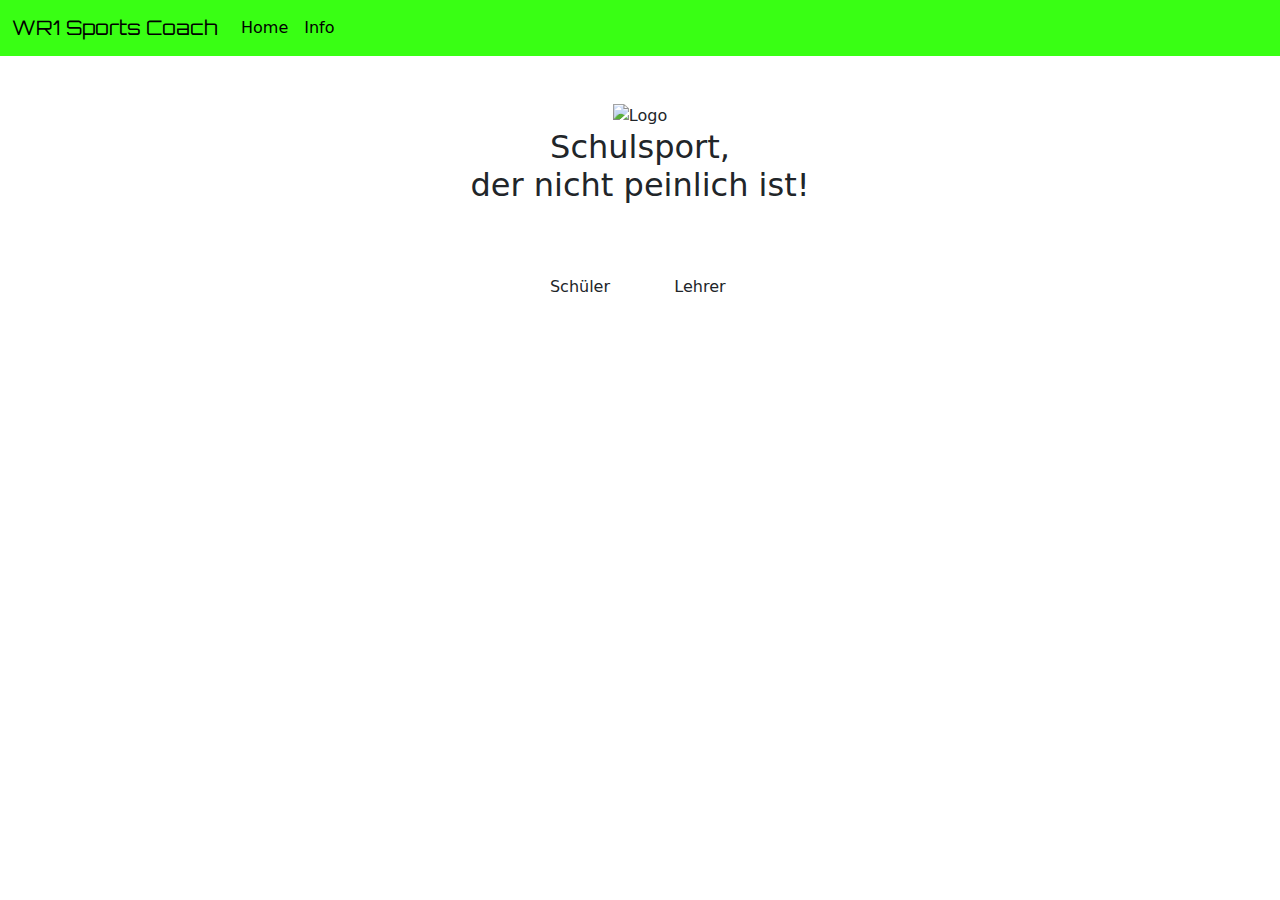
==== V2/index.html @ b7bdcef4 "test" ====
<!DOCTYPE html>
<html lang="en">
<head>
    <meta charset="UTF-8">
    <meta name="viewport" content="width=device-width, initial-scale=1.0">
    <title>WR1 Sports Coach</title>

    <link href="https://cdn.jsdelivr.net/npm/bootstrap@5.3.0/dist/css/bootstrap.min.css" rel="stylesheet">
    <link rel="stylesheet" href="style.css">
    <link href="https://fonts.googleapis.com/css2?family=Orbitron&display=swap" rel="stylesheet">
    <link rel="icon" href="assets/favicon.ico" type="image/x-icon">

    <!-- App Icons -->
    <link rel="apple-touch-icon" sizes="180x180" href="assets/logo.png">
    <link rel="icon" type="image/png" sizes="192x192" href="assets/logo.png">
    <link rel="apple-touch-icon-precomposed" href="assets/logo.png">
    <link rel="shortcut icon" href="assets/logo.png">

</head>
<body>

<nav class="navbar navbar-expand-lg navbar-light" style="background-color: #39ff14; color: #000;">
    <div class="container-fluid">
        <a class="navbar-brand" href="#" style="color: #000; font-family: 'Orbitron', sans-serif;" onclick="showScreen('home')">WR1 Sports Coach</a>
        <button class="navbar-toggler navbar-light" type="button" data-bs-toggle="collapse" data-bs-target="#navbarNav" aria-controls="navbarNav" aria-expanded="false" aria-label="Toggle navigation">
            <span class="navbar-toggler-icon"></span>
        </button>
        <div class="collapse navbar-collapse" id="navbarNav">
            <ul class="navbar-nav">
                <li class="nav-item">
                    <a class="nav-link" href="#" id="homeLink" onclick="showScreen('home')" style="color: #000;">Home</a>
                </li>
                <li class="nav-item">
                    <a class="nav-link" href="#" id="aboutLink" onclick="showScreen('about')" style="color: #000;">Info</a>
                </li>
            </ul>
        </div>
    </div>
</nav>

<div id="home" class="container mt-5">
    <div class="d-flex justify-content-center">
        <img src="assets/logo.png" alt="Logo" class="img-fluid">
    </div>
    <h2 class="text-center">Schulsport, <br>der nicht peinlich ist!</h2>
    <br>
    <div class="d-flex justify-content-center">
        <button type="button" class="btn btn-neon-green" style="width: 100px; height: 100px; margin-right: 10px;" onclick="showScreen('schulerLogin')">Schüler</button>
        <button type="button" class="btn btn-neon-green" style="width: 100px; height: 100px; margin-left: 10px;" onclick="showScreen('lehrerLogin')">Lehrer</button>
    </div>
</div>

<div id="schulerLogin" class="container mt-5" style="display: none;">
    <h2>Schüler-Login</h2>
    <form>
        <div class="mb-3">
            <label for="schulerUsername" class="form-label">Username</label>
            <input type="text" class="form-control" id="schulerUsername" required>
        </div>
        <div class="mb-3">
            <label for="schulerPassword" class="form-label">Password</label>
            <input type="password" class="form-control" id="schulerPassword" required>
        </div>
        <button type="button" class="btn btn-neon-green" onclick="showScreen('schulerHome')">Login</button>
    </form>
</div>

<div id="lehrerLogin" class="container mt-5" style="display: none;">
    <h2>Lehrer-Login</h2>
    <form>
        <div class="mb-3">
            <label for="lehrerUsername" class="form-label">Username</label>
            <input type="text" class="form-control" id="lehrerUsername" required>
        </div>
        <div class="mb-3">
            <label for="lehrerPassword" class="form-label">Password</label>
            <input type="password" class="form-control" id="lehrerPassword" required>
        </div>
        <button type="button" class="btn btn-neon-green" onclick="showScreen('lehrerHome')">Login</button>
    </form>
</div>

<div id="schulerHome" class="container mt-5" style="display: none;">
    <h2>Willkommen zu deiner Übungsübersicht!</h2>
    <p>Hier kannst du sehen, welche Übungen du bereits geschafft hast, und welche du noch probieren solltest.</p>
    <br>
    <h3>Noch offen</h3>

    <div class="d-flex justify-content-center">
        <button type="button" class="btn btn-neon-green m-2" style="width: 100%;" onclick="showScreen('exercise1')">Flugrolle</button>
    </div>

    <div class="d-flex justify-content-center">
        <button type="button" class="btn btn-neon-green m-2" style="width: 100%;" onclick="showScreen('exercise2')">Handstand</button>
    </div>

    <div class="d-flex justify-content-center">
        <button type="button" class="btn btn-neon-green m-2" style="width: 100%;" onclick="showScreen('exercise3')">Radschlag</button>
    </div>

    <div class="d-flex justify-content-center">
        <button type="button" class="btn btn-neon-green m-2" style="width: 100%;" onclick="showScreen('exercise4')">Handstandrolle</button>
    </div>

    <div class="d-flex justify-content-center">
        <button type="button" class="btn btn-neon-green m-2" style="width: 100%;" onclick="showScreen('exercise5')">Rolle vorwärts in den Handstand</button>
    </div>
    
    <br>
    <h3>Bereits geschafft</h3>
    <div class="d-flex justify-content-center">
        <button type="button" class="btn btn-neon-green m-2" style="width: 100%;" onclick="showScreen('exercise4')">Handstandabrolle</button>
    </div>
    <div class="d-flex justify-content-center">
        <button type="button" class="btn btn-neon-green m-2" style="width: 100%;" onclick="showScreen('exercise5')">Rolle vorwärts in den Handstand</button>
    </div>
</div>

<div id="lehrerHome" class="container mt-5" style="display: none;">
    <h2>Willkommen!</h2>
    <p>Bitte wählen Sie den Namen eines Schülers aus:</p>
    <br>
    <br>
    <select id="studentSelect" class="form-select">
        <option selected>Wählen Sie einen Schüler</option>
        <option value="1">Constantin</option>
        <option value="2">Nele</option>
        <option value="3">Carl Johann</option>
        <option value="4">Killian</option>
        <option value="5">Phillip</option>
    </select>
    <br>
    <br>
    <button type="button" class="btn btn-neon-green" onclick="showScreen('studentInfo')">Leistungsfortschritt anzeigen</button>
</div>

<div id="studentInfo" class="container mt-5" style="display: none;">
    <h2>Leistungsfortschritt des Schülers</h2>
    <p>Hier können Sie sehen, welche Übungen der Schüler bereits geschafft hat und welche noch offen sind.</p>
    <br>
    <h3>Noch offen</h3>
    <ul>
        <li>Handstand</li>
        <li>Rad</li>
        <li>Seilspringen</li>
    </ul>
    <br>
    <h3>Bereits geschafft</h3>
    <ul>
        <li>Sprung unter das Pferd</li>
        <li>Balken</li>
    </ul>
    <button type="button" class="btn btn-neon-green" onclick="showScreen('lehrerHome')">Zurück zur Schülerauswahl</button>
</div>

<div id="exercise1" class="container mt-5" style="display: none;">
    <h2>Flugrolle</h2>
    <p>Die Flugrolle ist eine wichtige Übung im Turnen. Hier sind die Schritte, um sie zu meistern:</p>
    <ul>
        <li>Stelle dich gerade hin und strecke deine Arme über deinen Kopf.</li>
        <li>Beuge deine Knie und rolle vorwärts, indem du deine Hände auf den Boden legst.</li>
        <li>Halte deinen Körper eng zusammen und rolle über deinen Rücken.</li>
        <li>Komm wieder auf deinen Füßen zum Stehen und strecke deine Arme über deinen Kopf.</li>
    </ul>

    <video width="100%" height="auto" controls loop>
        <source src="assets/videos/exercise1.mp4" type="video/mp4">
        Your browser does not support the video tag.
    </video>
    <br>
    <button type="button" class="btn btn-neon-green" onclick="showScreen('exerciseCapture')">Ausprobieren</button>
    <br>
    <br>
</div>

<div id="exercise2" class="container mt-5" style="display: none;">
    <h2>Handstand</h2>
    <p>Der Handstand ist eine grundlegende Übung im Turnen. So schaffst auch du ihn:</p>
    <ul>
        <li>Stelle dich gerade hin und strecke deine Arme über deinen Kopf.</li>
        <li>Lehne dich nach vorne und platziere deine Hände auf dem Boden.</li>
        <li>Schwinge ein Bein nach oben und folge mit dem anderen Bein, bis beide Beine in der Luft sind.</li>
        <li>Halte deinen Körper gerade und balanciere dich aus.</li>
    </ul>

    <video width="100%" height="auto" controls loop>
        <source src="assets/videos/exercise2.mp4" type="video/mp4">
        Your browser does not support the video tag.
    </video>
    <br>
    <button type="button" class="btn btn-neon-green" onclick="showScreen('exerciseCapture')">Ausprobieren</button>
    <br>
    <br>
</div>

<div id="exercise3" class="container mt-5" style="display: none;">
    <h2>Radschlag</h2>
    <p>Der Radschlag ist eine essentielle Fertigkeit im Turnen. Hier ist, wie du es schaffst:</p>
    <ul>
        <li>Positioniere dich aufrecht und hebe deine Arme über deinen Kopf.</li>
        <li>Neige dich zur Seite und setze eine Hand auf den Boden, gefolgt von der anderen Hand.</li>
        <li>Swinge ein Bein über deinen Körper und folge mit dem anderen Bein, bis du wieder auf deinen Füßen bist.</li>
        <li>Halte deinen Körper straff und halte das Gleichgewicht.</li>
    </ul>

    <video width="100%" height="auto" controls loop>
        <source src="assets/videos/exercise3.mp4" type="video/mp4">
        Your browser does not support the video tag.
    </video>
    <br>
    <button type="button" class="btn btn-neon-green" onclick="showScreen('exerciseCapture')">Ausprobieren</button>
    <br>
    <br>
</div>

<div id="exercise4" class="container mt-5" style="display: none;">
    <h2>Handstandabrolle</h2>
    <p>Seilspringen ist eine grundlegende Übung im Turnen. So schaffst auch du es:</p>
    <ul>
        <li>Stell dich hin und strecke dein Bein aus.</li>
        <li>Geh nach vorne auf die Hände.</li>
        <li>Zieh dein anderes Bein nach oben.</li>
        <li>Ziehe dein erstes Bein hinterher.</li>
        <li>Komm in die Balance.</li>
        <li>Leg dein Kinn auf deine Brust und roll dich ab.</li>
    </ul>

    <video width="100%" height="auto" controls loop>
        <source src="assets/videos/exercise4.mp4" type="video/mp4">
        Your browser does not support the video tag.
    </video>
    <br>
    <button type="button" class="btn btn-neon-green" onclick="showScreen('exerciseCapture')">Ausprobieren</button>
    <br>
    <br>
</div>

<div id="exercise5" class="container mt-5" style="display: none;">
    <h2>Rolle vorwärst in Handstand</h2>
    <p>Diese Übung ist etwas schwieriger. So schaffst auch du sie:</p>
    <ul>
        <li>Stelle dich gerade hin und beginne die Vorwärtsrolle.</li>
        <li>Drück dich mit deinem Bein vom Boden ab und stütz dich auf deine Hände.</li>
        <li>Drück dich mit den Füßen vom Boden ab und komm in den Handstand.</li>
    </ul>

    <video width="100%" height="auto" controls loop>
        <source src="assets/videos/exercise5 .mp4" type="video/mp4">
        Your browser does not support the video tag.
    </video>
    <br>
    <button type="button" class="btn btn-neon-green" onclick="showScreen('exerciseCapture')">Ausprobieren</button>
    <br>
    <br>
    <video width="100%" height="auto" controls loop>
        <source src="assets/videos/exercise3.mp4" type="video/mp4">
        Your browser does not support the video tag.
    </video>
    <br>
    <button type="button" class="btn btn-neon-green" onclick="showScreen('exerciseCapture')">Ausprobieren</button>
    <br>
    <br>
</div>

<div id="exerciseCapture" class="container mt-5" style="display: none;">
    <h2>Übungserfassung</h2>
    <p>Stelle dich vor die Kamera, klicke "Start" und beginne mit deiner Übung nach dem Countdown. Unsere KI wird deine Bewegungen analysieren und dir Feedback geben.</p>
    <br>
    <video id="webcam" autoplay playsinline width="640" height="480" style="display: none;"></video>
    <canvas id="output" width="640" height="480"></canvas>

    <script src="https://cdn.jsdelivr.net/npm/@tensorflow/tfjs"></script>
    <script src="https://cdn.jsdelivr.net/npm/@tensorflow-models/pose-detection"></script>
    <script src="script.js"></script>
    <br>
    <br>
    <button type="button" class="btn btn-neon-green" onclick="startCapture()">Start</button>
    <button type="button" class="btn btn-neon-green" onclick="stopCapture()">Stop</button>
    <br>
    <br>
</div>

<div id="exercise_result" class="container mt-5" style="display: none;">
    <h2>Gut gemacht!</h2>
    <p>
        Hier sind einige Tipps, um deinen Handstand zu verbessern:
    </p>
    <ul>
        <li>Stelle sicher, dass deine Hände direkt unter deinen Schultern sind.</li>
        <li>Halte deinen Körper gerade und angespannt, wie eine Linie.</li>
        <li>Übe das Balancieren mit Hilfe einer Wand, bevor du es ohne versuchst.</li>
        <li>Atme ruhig und gleichmäßig, um deine Konzentration zu behalten.</li>
        <li>Übe regelmäßig, um deine Kraft und Balance zu verbessern.</li>
    </ul>
    <p>
        Denke daran, dass jeder Fortschritt ein Erfolg ist. Bleib dran und du wirst deinen Handstand verbessern!
    </p>
    <button type="button" class="btn btn-neon-green" onclick="showScreen('schulerHome')">Zurück zur Startseite</button>
</div>

<div id="about" class="container mt-5" style="display: none;">
    <h2>Über Uns</h2>
    <p>
        Unsere Web-App wurde entwickelt, um Schülern und Lehrern zu helfen, den Sportunterricht unterhaltsamer, weniger stressig und vor allem weniger peinlich zu gestalten. Wie machen wir das? Durch die Integration von künstlicher Intelligenz in den Prozess!
    </p>
    <p>
        Unser Hauptziel ist es, eine positive und angenehme Lernumgebung zu schaffen, in der jeder Schüler seine Fähigkeiten und Fertigkeiten verbessern kann, ohne sich unwohl zu fühlen. Wir glauben, dass Technologie eine Schlüsselrolle dabei spielen kann, diese Vision Wirklichkeit werden zu lassen.
    </p>
    <p>
        Darüber hinaus legen wir großen Wert auf den Datenschutz. Unsere Web-App entspricht den Datenschutzbestimmungen, sodass Sie sicher sein können, dass Ihre Daten sicher und geschützt sind.
    </p>
</div>

<script>
    function showScreen(screenId) {
        var screens = ['home', 'schulerLogin', 'lehrerLogin', 'schulerHome', 
                        'exercise1', 'exercise2', 'exercise3', 'exercise4', 'exercise5',
                        'exerciseCapture', 'exercise_result',
                        'lehrerHome', 'studentInfo', 'about'];
        screens.forEach(function(screen) {
            var element = document.getElementById(screen);
            if(element) {
                element.style.display = screen === screenId ? 'block' : 'none';
            }
        });
    }
</script>

<script src="https://cdn.jsdelivr.net/npm/bootstrap@5.3.0/dist/js/bootstrap.bundle.min.js"></script>
</body>
</html>
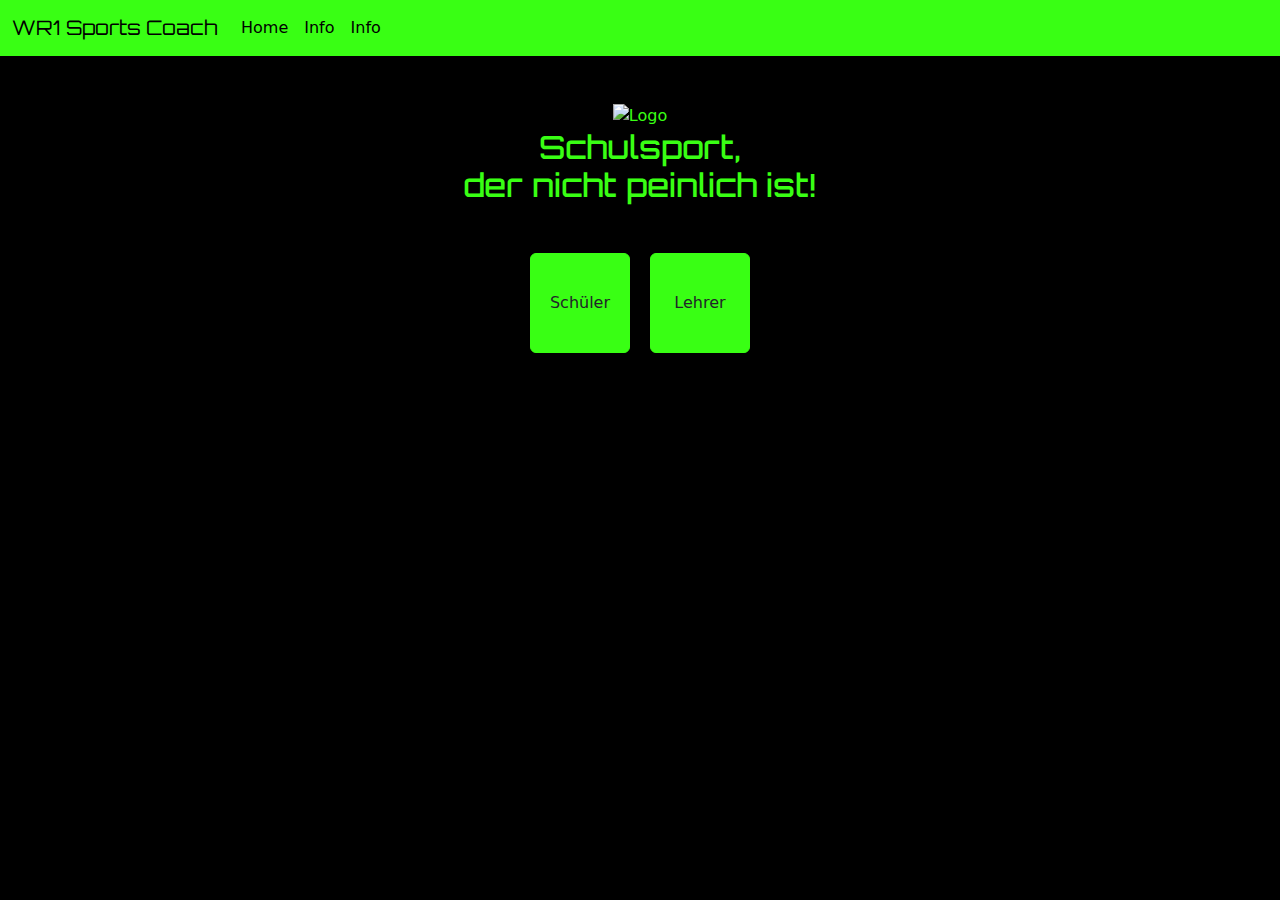
==== commit e37f7143: "." ====
--- a/V2/index.html
+++ b/V2/index.html
@@ -31,13 +31,15 @@
                     <a class="nav-link" href="#" id="homeLink" onclick="showScreen('home')" style="color: #000;">Home</a>
                 </li>
                 <li class="nav-item">
+                    <a class="nav-link" href="#" id="infoLink" onclick="showScreen('Info')" style="color: #000;">Info</a>
+                </li>
+                <li class="nav-item">
                     <a class="nav-link" href="#" id="aboutLink" onclick="showScreen('about')" style="color: #000;">Info</a>
                 </li>
             </ul>
         </div>
     </div>
 </nav>
-
 <div id="home" class="container mt-5">
     <div class="d-flex justify-content-center">
         <img src="assets/logo.png" alt="Logo" class="img-fluid">
@@ -85,27 +87,21 @@
     <p>Hier kannst du sehen, welche Übungen du bereits geschafft hast, und welche du noch probieren solltest.</p>
     <br>
     <h3>Noch offen</h3>
-
     <div class="d-flex justify-content-center">
         <button type="button" class="btn btn-neon-green m-2" style="width: 100%;" onclick="showScreen('exercise1')">Flugrolle</button>
     </div>
-
     <div class="d-flex justify-content-center">
         <button type="button" class="btn btn-neon-green m-2" style="width: 100%;" onclick="showScreen('exercise2')">Handstand</button>
     </div>
-
     <div class="d-flex justify-content-center">
         <button type="button" class="btn btn-neon-green m-2" style="width: 100%;" onclick="showScreen('exercise3')">Radschlag</button>
     </div>
-
     <div class="d-flex justify-content-center">
         <button type="button" class="btn btn-neon-green m-2" style="width: 100%;" onclick="showScreen('exercise4')">Handstandrolle</button>
     </div>
-
     <div class="d-flex justify-content-center">
         <button type="button" class="btn btn-neon-green m-2" style="width: 100%;" onclick="showScreen('exercise5')">Rolle vorwärts in den Handstand</button>
     </div>
-    
     <br>
     <h3>Bereits geschafft</h3>
     <div class="d-flex justify-content-center">
@@ -298,7 +294,7 @@
     <button type="button" class="btn btn-neon-green" onclick="showScreen('schulerHome')">Zurück zur Startseite</button>
 </div>
 
-<div id="about" class="container mt-5" style="display: none;">
+<div id="about" class="container mt-5" style="display: none; background-image: url(assets/hintergund.jpg);">
     <h2>Über Uns</h2>
     <p>
         Unsere Web-App wurde entwickelt, um Schülern und Lehrern zu helfen, den Sportunterricht unterhaltsamer, weniger stressig und vor allem weniger peinlich zu gestalten. Wie machen wir das? Durch die Integration von künstlicher Intelligenz in den Prozess!
--- a/V2/style.css
+++ b/V2/style.css
@@ -0,0 +1,44 @@
+body {
+    background-color: #000;
+    color: #39ff14;
+}
+.btn-neon-green {
+    background-color: #39ff14;
+    border-color: #39ff14;
+}
+.btn-neon-green:hover {
+    background-color: #000;
+    border-color: #27ae60;
+    color: #39ff14;
+}
+.form-control {
+    background-color: #000;
+    color: #39ff14;
+    border-color: #39ff14;
+}
+.form-label {
+    color: #39ff14;
+}
+h1 {
+    font-family: 'Orbitron', sans-serif;
+    font-size: 2.5em;
+    margin-bottom: 0.5em;
+}
+h2 {
+    font-family: 'Orbitron', sans-serif;
+    font-size: 2em;
+    margin-bottom: 0.75em;
+}
+h3 {
+    font-family: 'Orbitron', sans-serif;
+    font-size: 1.5em;
+    margin-bottom: 1em;
+}
+
+canvas {
+    width: 100%;
+}
+
+.img-fluid {
+    max-width: 70%;
+}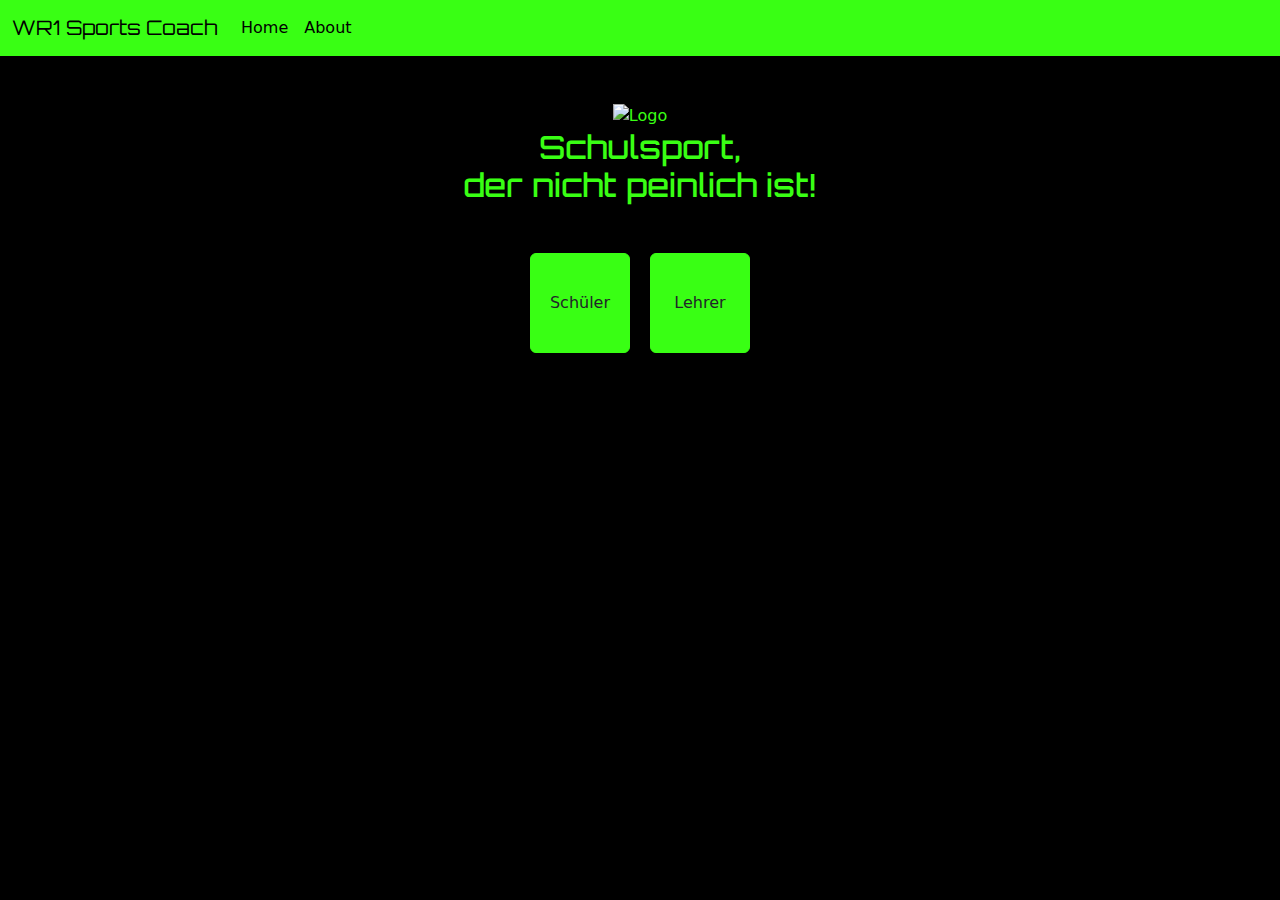
==== commit 7da2a494: "fixed some stuff / links" ====
--- a/V2/index.html
+++ b/V2/index.html
@@ -31,10 +31,7 @@
                     <a class="nav-link" href="#" id="homeLink" onclick="showScreen('home')" style="color: #000;">Home</a>
                 </li>
                 <li class="nav-item">
-                    <a class="nav-link" href="#" id="infoLink" onclick="showScreen('Info')" style="color: #000;">Info</a>
-                </li>
-                <li class="nav-item">
-                    <a class="nav-link" href="#" id="aboutLink" onclick="showScreen('about')" style="color: #000;">Info</a>
+                    <a class="nav-link" href="#" id="aboutLink" onclick="showScreen('about')" style="color: #000;">About</a>
                 </li>
             </ul>
         </div>
@@ -294,7 +291,7 @@
     <button type="button" class="btn btn-neon-green" onclick="showScreen('schulerHome')">Zurück zur Startseite</button>
 </div>
 
-<div id="about" class="container mt-5" style="display: none; background-image: url(assets/hintergund.jpg);">
+<div id="about" class="container mt-5" style="display: none;">
     <h2>Über Uns</h2>
     <p>
         Unsere Web-App wurde entwickelt, um Schülern und Lehrern zu helfen, den Sportunterricht unterhaltsamer, weniger stressig und vor allem weniger peinlich zu gestalten. Wie machen wir das? Durch die Integration von künstlicher Intelligenz in den Prozess!
